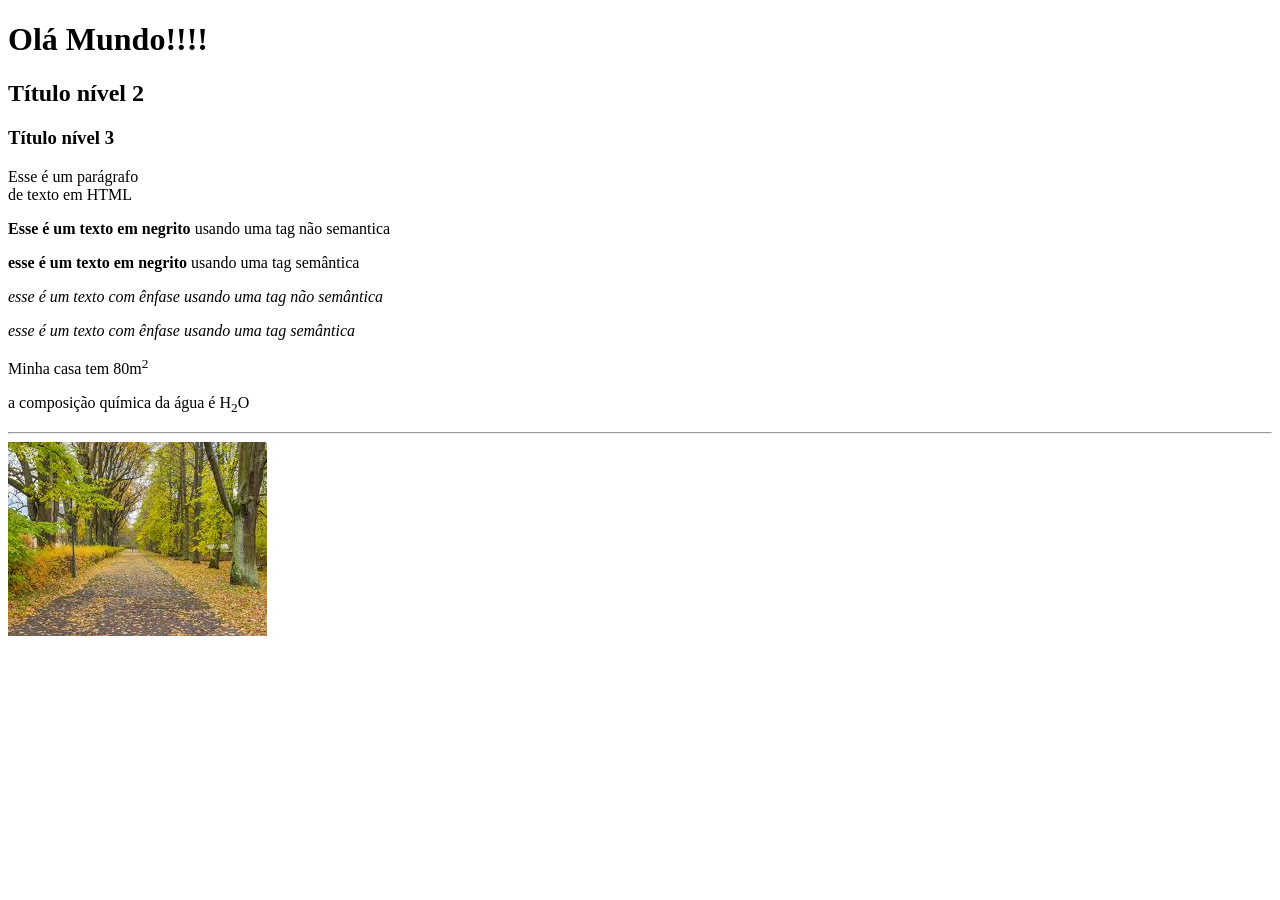
==== tags-html/index.html @ 7c226d4f "Adicionando arquivos do projeto" ====
<!DOCTYPE html>
<html lang="pt-br">
<head>
    <meta charset="UTF-8">
    <meta name="viewport" content="width=device-width, initial-scale=1.0">
    <title>Tags HTML</title>
</head>
<body>
    <h1>Olá Mundo!!!!</h1>
    <h2>Título nível 2</h2>
    <h3>Título nível 3</h3>


    <p>Esse é um parágrafo <br>de texto em HTML</p>
    <p><b>Esse é um texto em negrito</b> usando uma tag não semantica</p>
    <p><strong>esse é um texto em negrito</strong> usando uma tag semântica</p>
    <p><i>esse é um texto com ênfase usando uma tag não semântica</i></p>
    <p><em>esse é um texto com ênfase usando uma tag semântica</em></p>
    <p>Minha casa tem 80m<sup>2</sup></p>
    <p>a composição química da água é H<sub>2</sub>O</p>

    <hr>

    <img src="img/images.jpeg" alt="bosque com arvores">
</body>
</html>
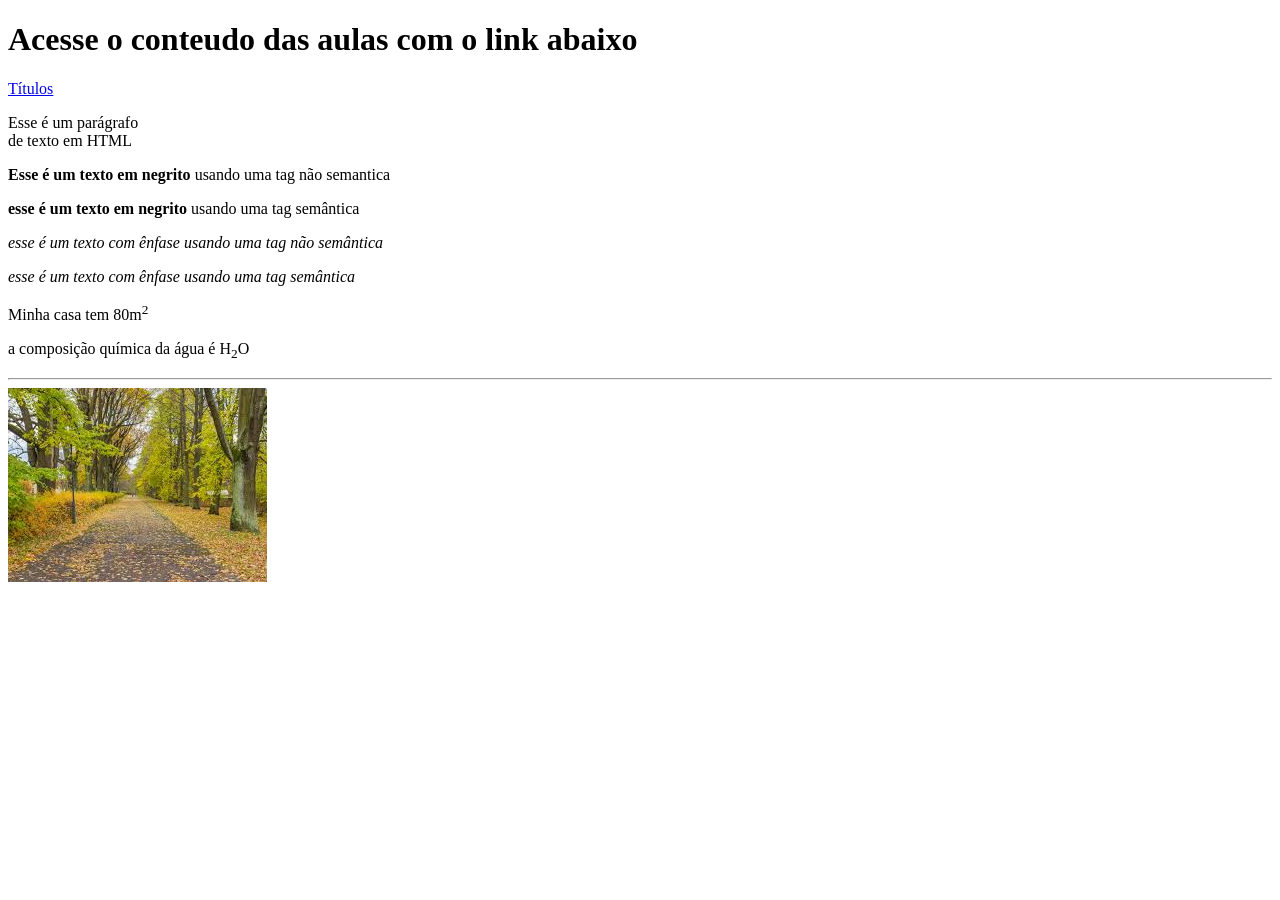
==== commit ba5c0b54: "Aula Semantica finalizada" ====
--- a/tags-html/index.html
+++ b/tags-html/index.html
@@ -6,10 +6,10 @@
     <title>Tags HTML</title>
 </head>
 <body>
-    <h1>Olá Mundo!!!!</h1>
-    <h2>Título nível 2</h2>
-    <h3>Título nível 3</h3>
+    <h1>Acesse o conteudo das aulas com o link abaixo</h1>
 
+    <a href="titulos.html"
+    target="_blank" >Títulos</a>
 
     <p>Esse é um parágrafo <br>de texto em HTML</p>
     <p><b>Esse é um texto em negrito</b> usando uma tag não semantica</p>
